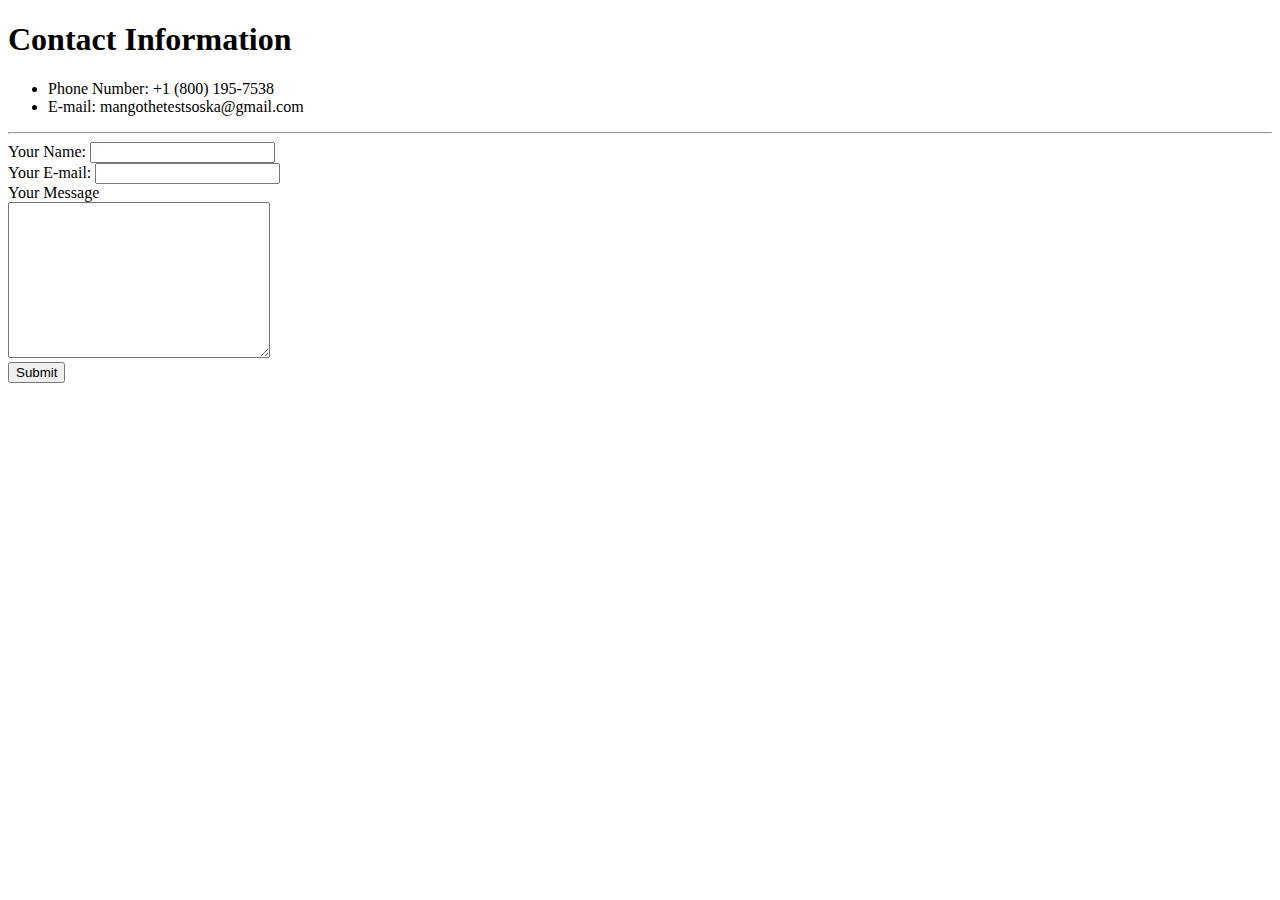
==== contactInfo.html @ 03428fcb "Add initial CV website files" ====
<!DOCTYPE html>
<html>
  <head>
    <meta charset="utf-8">
    <title>Contact Information</title>
  </head>
  <body>
    <h1>Contact Information</h1>
    <ul>
      <li>Phone Number: +1 (800) 195-7538</li>
      <li>E-mail: mangothetestsoska@gmail.com</li>
    </ul>
    <hr>
    <form action="mailto:m2003f2007@gmail.com" method="post" enctype="text/plain">
      <label for="">Your Name:</label>
      <input type="text" name="yourName" value="">
      <br>
      <label for="">Your E-mail:</label>
      <input type="email" name="yourEmail" value="">
      <br>
      <label for="">Your Message</label>
      <br>
      <textarea name="yourMessage" rows="10" cols="30"></textarea>
      <br>
      <input type="submit" name="">
    </form>
  </body>
</html>
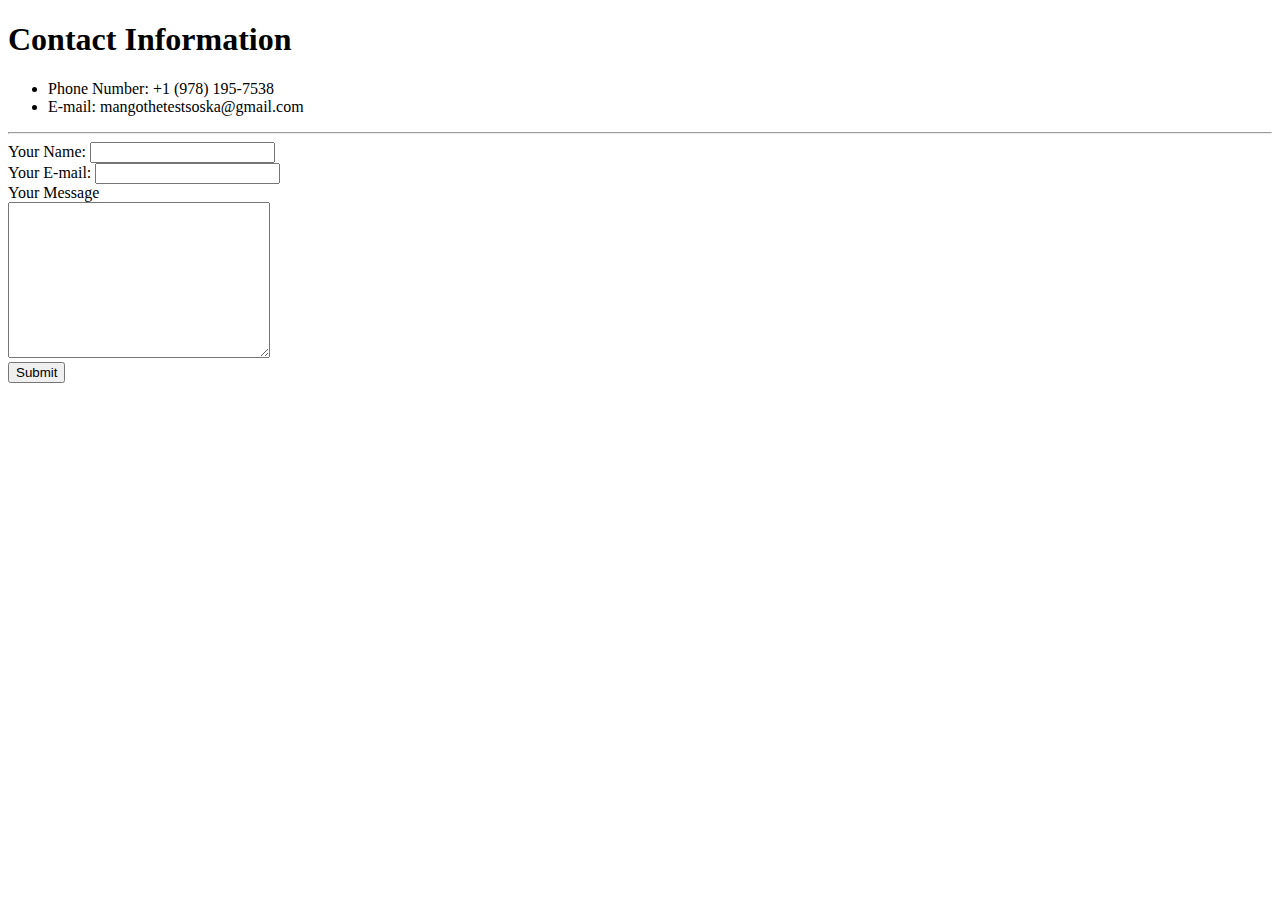
==== commit 905e7c8a: "Add files via upload" ====
--- a/contactInfo.html
+++ b/contactInfo.html
@@ -7,11 +7,11 @@
   <body>
     <h1>Contact Information</h1>
     <ul>
-      <li>Phone Number: +1 (800) 195-7538</li>
+      <li>Phone Number: +1 (978) 195-7538</li>
       <li>E-mail: mangothetestsoska@gmail.com</li>
     </ul>
     <hr>
-    <form action="mailto:m2003f2007@gmail.com" method="post" enctype="text/plain">
+    <form action="mailto:mangothetestsoska@gmail.com" method="post" enctype="text/plain">
       <label for="">Your Name:</label>
       <input type="text" name="yourName" value="">
       <br>
